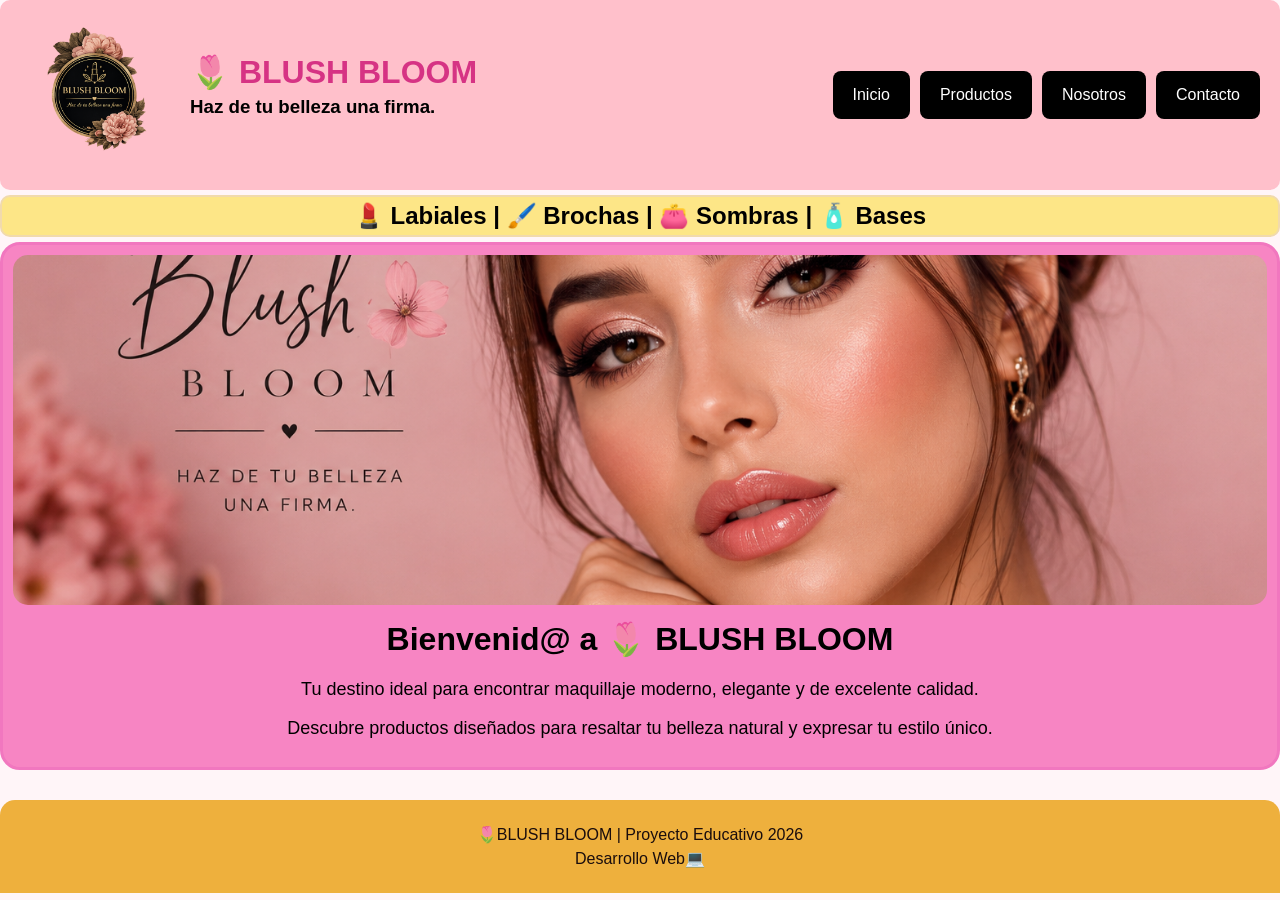
==== Makeup_beauty/Inicio.html @ f5985c14 "Add files via upload" ====
<!DOCTYPE html>
<html lang="es">
<head>
    <meta charset="UTF-8">
    <meta name="viewport" content="width=device-width, initial-scale=1.0">
    <title>Blush Bloom</title>
    <link rel="stylesheet" href="estilos.css">
</head>

<body>

    <div class="cajapadre">

        <img src="Logo1.jpg" alt="Logo Blush Bloom" class="logo">

        <div class="texto">
            <h1>🌷 BLUSH BLOOM</h1>
            <h3>Haz de tu belleza una firma.</h3>
        </div>

        <nav class="navegacion">
             <ul class="menu">
                <li><a href="../index.html">Inicio</a></li>
                <li><a href="Productos/index.html">Productos</a></li>
                <li><a href="../Nosotros/acerca de nosotros.html">Nosotros</a></li>
                <li><a href="Contacto/index.html">Contacto</a></li>
             </ul>
        </nav>

    </div>

    <div class="categorias">
        <h2>💄 Labiales | 🖌️ Brochas | 👛 Sombras | 🧴 Bases</h2>
    </div>

    <div class="cajahijo">

        <img src="Maquillaje.jpg" alt="Maquillaje">

        <h1>Bienvenid@ a 🌷 BLUSH BLOOM</h1>

        <p>
            Tu destino ideal para encontrar maquillaje moderno,
            elegante y de excelente calidad.
        </p>

        <p>
            Descubre productos diseñados para resaltar tu belleza natural
            y expresar tu estilo único.
        </p>

    </div>

    <footer>
    <p>🌷BLUSH BLOOM | Proyecto Educativo 2026</p>
    <p>Desarrollo Web💻</p>
</footer>

</body>
</html>
---- Makeup_beauty/estilos.css ----
body{
    margin:0;
    background:#fff5f8;
    font-family:Arial, sans-serif;
}

/* ENCABEZADO */

.cajapadre{
    width:100%;
    display:flex;
    align-items:center;
    justify-content:space-between;
    background:pink;
    padding:20px;
    border-radius:10px;
    box-sizing:border-box;
}

.logo{
    width:150px;
    border-radius:50%;
}

.texto{
    flex:1;
    margin-left:20px;
}

.texto h1{
    margin:0;
    color:#d63384;
}

.texto h3{
    margin-top:5px;
}

/* MENÚ */

.menu{
    list-style:none;
    margin:0;
    padding:0;
    display:flex;
}

.menu li{
    margin-left:10px;
}

.menu li a{
    display:block;
    padding:15px 20px;
    background:black;
    color:white;
    text-decoration:none;
    border-radius:8px;
}

.menu li a:hover{
    background:#d63384;
}

/* CATEGORÍAS */

.categorias{
    background:#fde687;
    border:2px solid #f1daad;
    border-radius:10px;
    text-align:center;
    margin-top:5px;
    padding:5px;
}

.categorias h2{
    margin:0;
}

/* CAJA DE LA IMAGEN */

.cajahijo{
    width:100%;
    margin-top:5px;
    padding:10px;
    background:#f785c3;
    border:3px solid #f177bf;
    border-radius:20px;
    box-sizing:border-box;
    text-align:center;
}

.cajahijo img{
    width:100%;
    height:350px;
    object-fit:cover;
    display:block;
    border-radius:15px;
}

.cajahijo h1{
    margin-top:15px;
}

.cajahijo p{
    font-size:18px;
}

footer{
    background-color: #eeb03d;
    color: rgb(26, 13, 13);
    text-align: center;
    padding: 20px;
    margin-top: 30px;
    border-radius: 15px 15px 0 0;
}

footer p{
    margin: 5px;
}
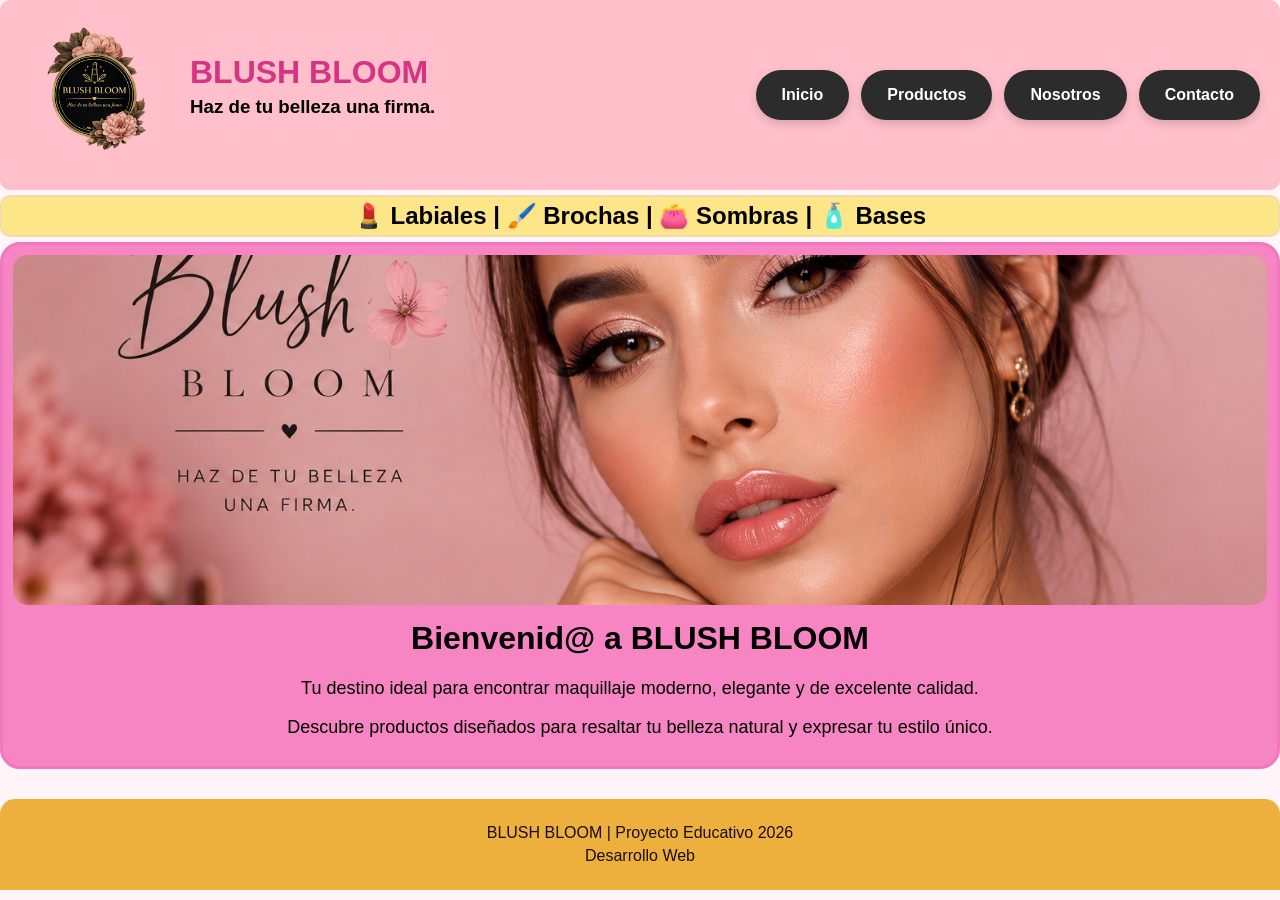
==== commit 2d7d72c1: "Add files via upload" ====
--- a/Makeup_beauty/Inicio.html
+++ b/Makeup_beauty/Inicio.html
@@ -14,16 +14,16 @@
         <img src="Logo1.jpg" alt="Logo Blush Bloom" class="logo">
 
         <div class="texto">
-            <h1>🌷 BLUSH BLOOM</h1>
+            <h1>BLUSH BLOOM</h1>
             <h3>Haz de tu belleza una firma.</h3>
         </div>
 
         <nav class="navegacion">
              <ul class="menu">
-                <li><a href="../index.html">Inicio</a></li>
-                <li><a href="Productos/index.html">Productos</a></li>
-                <li><a href="../Nosotros/acerca de nosotros.html">Nosotros</a></li>
-                <li><a href="Contacto/index.html">Contacto</a></li>
+                <li><a href="/Inicio.html">Inicio</a></li>
+                <li><a href="/Productos/index.html">Productos</a></li>
+                <li><a href="/Nosotros/acerca de nosotros.html">Nosotros</a></li>
+                <li><a href="/contacto.html">Contacto</a></li>
              </ul>
         </nav>
 
@@ -37,7 +37,7 @@
 
         <img src="Maquillaje.jpg" alt="Maquillaje">
 
-        <h1>Bienvenid@ a 🌷 BLUSH BLOOM</h1>
+        <h1>Bienvenid@ a  BLUSH BLOOM</h1>
 
         <p>
             Tu destino ideal para encontrar maquillaje moderno,
@@ -52,8 +52,8 @@
     </div>
 
     <footer>
-    <p>🌷BLUSH BLOOM | Proyecto Educativo 2026</p>
-    <p>Desarrollo Web💻</p>
+    <p>BLUSH BLOOM | Proyecto Educativo 2026</p>
+    <p>Desarrollo Web</p>
 </footer>
 
 </body>
--- a/Makeup_beauty/estilos.css
+++ b/Makeup_beauty/estilos.css
@@ -3,8 +3,6 @@
     background:#fff5f8;
     font-family:Arial, sans-serif;
 }
-
-/* ENCABEZADO */
 
 .cajapadre{
     width:100%;
@@ -36,33 +34,37 @@
     margin-top:5px;
 }
 
-/* MENÚ */
-
-.menu{
-    list-style:none;
-    margin:0;
-    padding:0;
-    display:flex;
+.menu {
+    list-style: none;
+    margin: 0;
+    padding: 0;
+    display: flex;
+    gap: 12px;
 }
 
-.menu li{
-    margin-left:10px;
+.menu li a {
+    display: block;
+    padding: 14px 24px;
+    background: #2c2c2c;
+    color: white;
+    text-decoration: none;
+    border-radius: 50px;
+    font-weight: 600;
+    transition: all 0.3s ease;
+    box-shadow: 0 4px 10px rgba(0, 0, 0, 0.15);
+    border: 2px solid transparent;
 }
 
-.menu li a{
-    display:block;
-    padding:15px 20px;
-    background:black;
-    color:white;
-    text-decoration:none;
-    border-radius:8px;
+.menu li a:hover {
+    background: #d63384;
+    transform: translateY(-3px);
+    box-shadow: 0 8px 15px rgba(214, 51, 132, 0.3);
+    border-color: #fff;
 }
 
-.menu li a:hover{
-    background:#d63384;
+.menu li a:active {
+    transform: translateY(1px);
 }
-
-/* CATEGORÍAS */
 
 .categorias{
     background:#fde687;
@@ -77,7 +79,6 @@
     margin:0;
 }
 
-/* CAJA DE LA IMAGEN */
 
 .cajahijo{
     width:100%;
